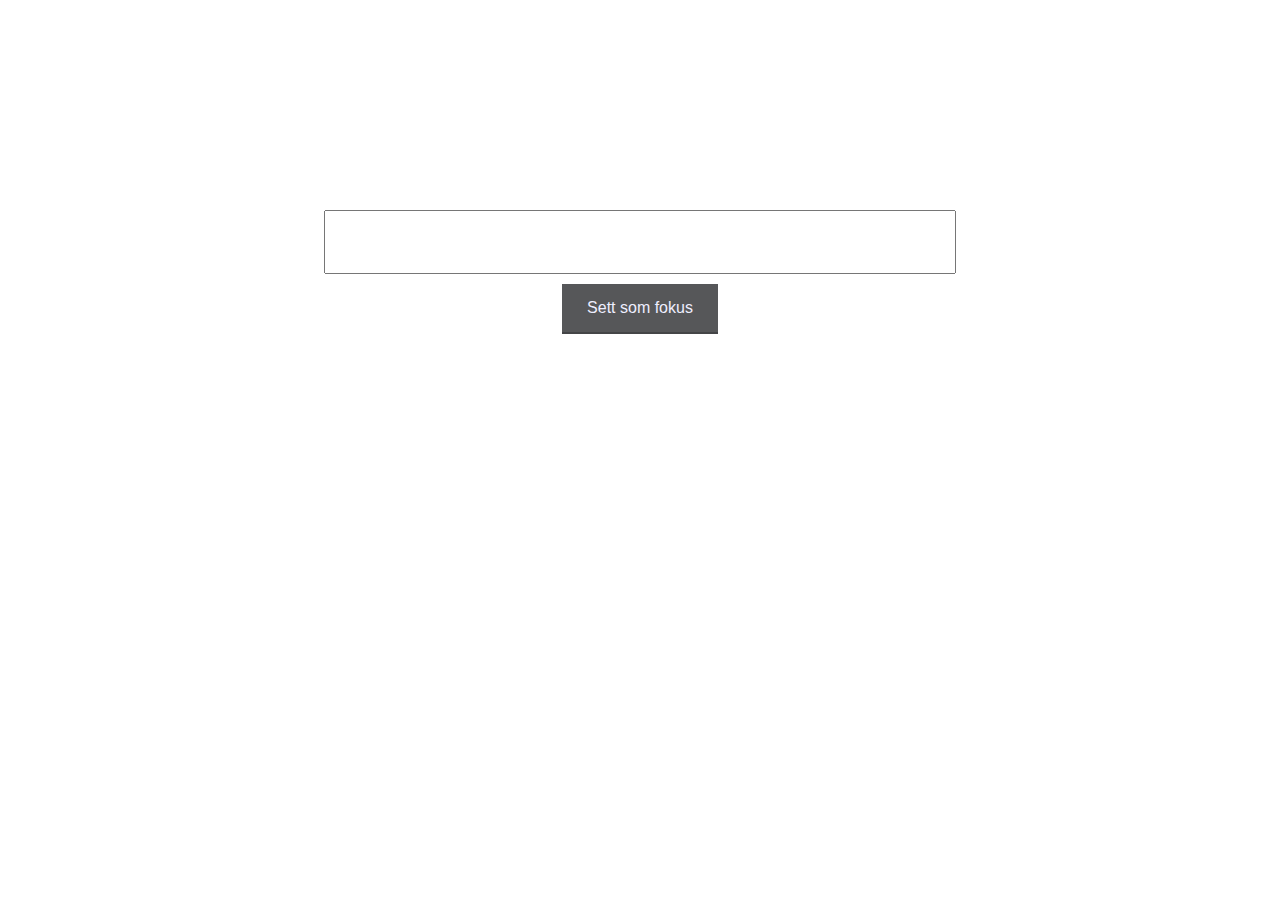
==== ukefokus.html @ a720cef0 "Initial commit" ====
<DOCTYPE html>
  <meta charset="utf-8">
  <html>
    <head>
      <link rel="stylesheet" href="ukefokus.css">
    </head>
    <body>
      <script src="ukefokus.js"></script>

      <div id="div1" class="centered">
        <input id="focus_input" style="font-size: 50px;width: 50%; margin: 10px; margin-top: 16%">
        <div class="centered">
          <button class="button" onclick="setFocus()">Sett som fokus</button>
        </div>
      </div>
      <div id="div2" style="display: none;">
        <h1 class="overskrift">Ukens fokus:</h1>
        <h1 class="fokus" id="focus">Fokus mangler! Det må ha skjedd en feil.</h1>
        <div class="centered">
          <button class="button" onclick="back()">Nytt fokus</button>
          <p class="instruksjon">En tastatursnarvei for fokusbytte er 'n'</p>
        </div>
      </div>
    </body>
  </html>
---- ukefokus.css ----
.overskrift {
    font-size: 65px;
    color: #565759;
}
.fokus {
    text-align: center;
    font-size: 100px;
}
.instruksjon {
    text-align: center;
    color: #565759
}
.centered {
    text-align: center;
}
.button {
    padding: 15px 25px;
    font-size: 16px;
    cursor: pointer;
    text-align: center;
    text-decoration: none;
    outline: none;
    horizontal-align: middle;
    color: #eef;
    background-color: #565759;
    border: none;
    box-shadow: 0 2px #444547;
}
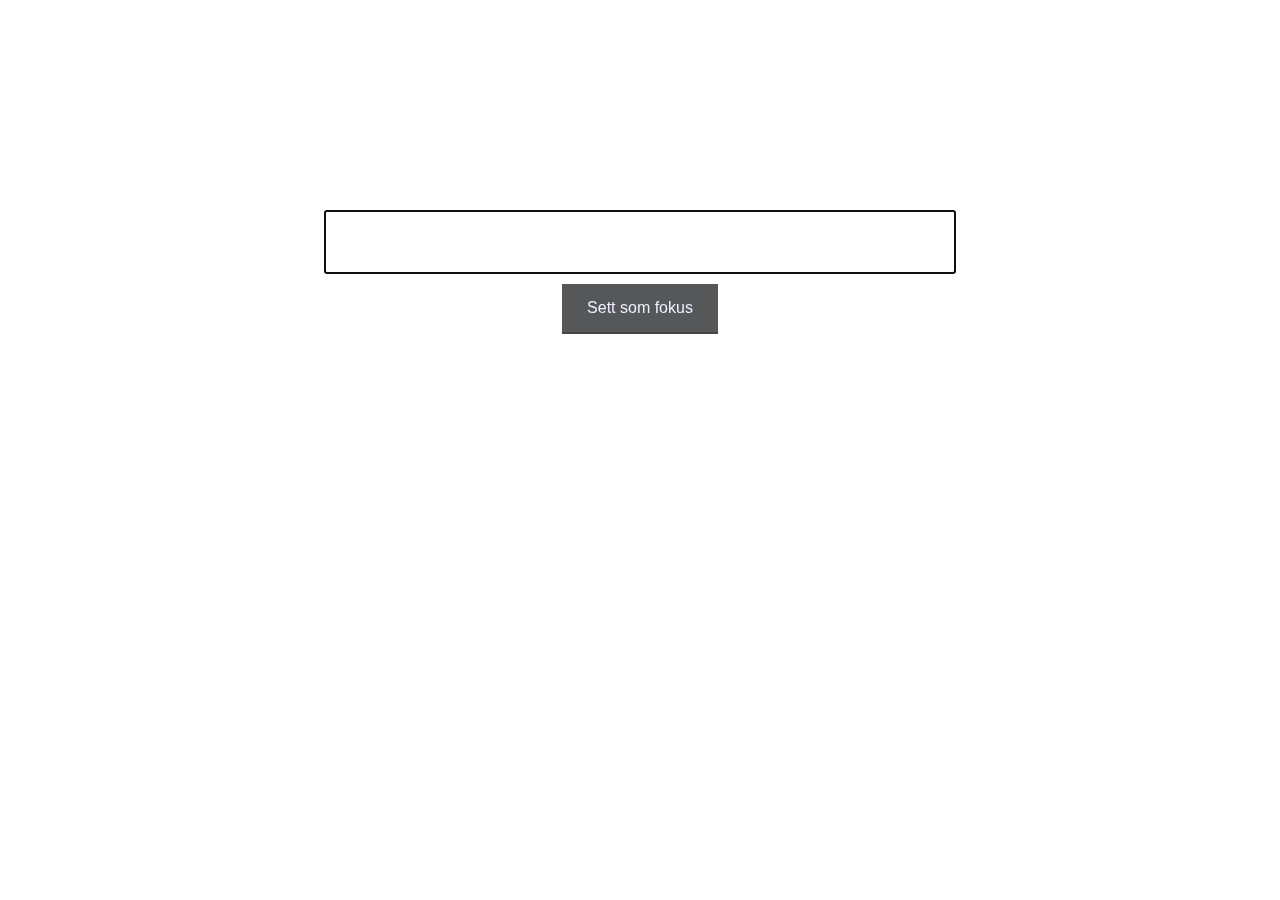
==== commit 266271be: "La inn automatisk fokusering av input feltet." ====
--- a/ukefokus.html
+++ b/ukefokus.html
@@ -8,13 +8,13 @@
       <script src="ukefokus.js"></script>
 
       <div id="div1" class="centered">
-        <input id="focus_input" style="font-size: 50px;width: 50%; margin: 10px; margin-top: 16%">
+        <input id="focus_input" style="font-size: 50px;width: 50%; margin: 10px; margin-top: 16%" autofocus>
         <div class="centered">
           <button class="button" onclick="setFocus()">Sett som fokus</button>
         </div>
       </div>
-      <div id="div2" style="display: none;">
-        <h1 class="overskrift">Ukens fokus:</h1>
+      <div id="div2" style="display: none; margin-top: 40px">
+        <h1 class="overskrift" style="margin-left: 5px;">Ukens fokus:</h1>
         <h1 class="fokus" id="focus">Fokus mangler! Det må ha skjedd en feil.</h1>
         <div class="centered">
           <button class="button" onclick="back()">Nytt fokus</button>
